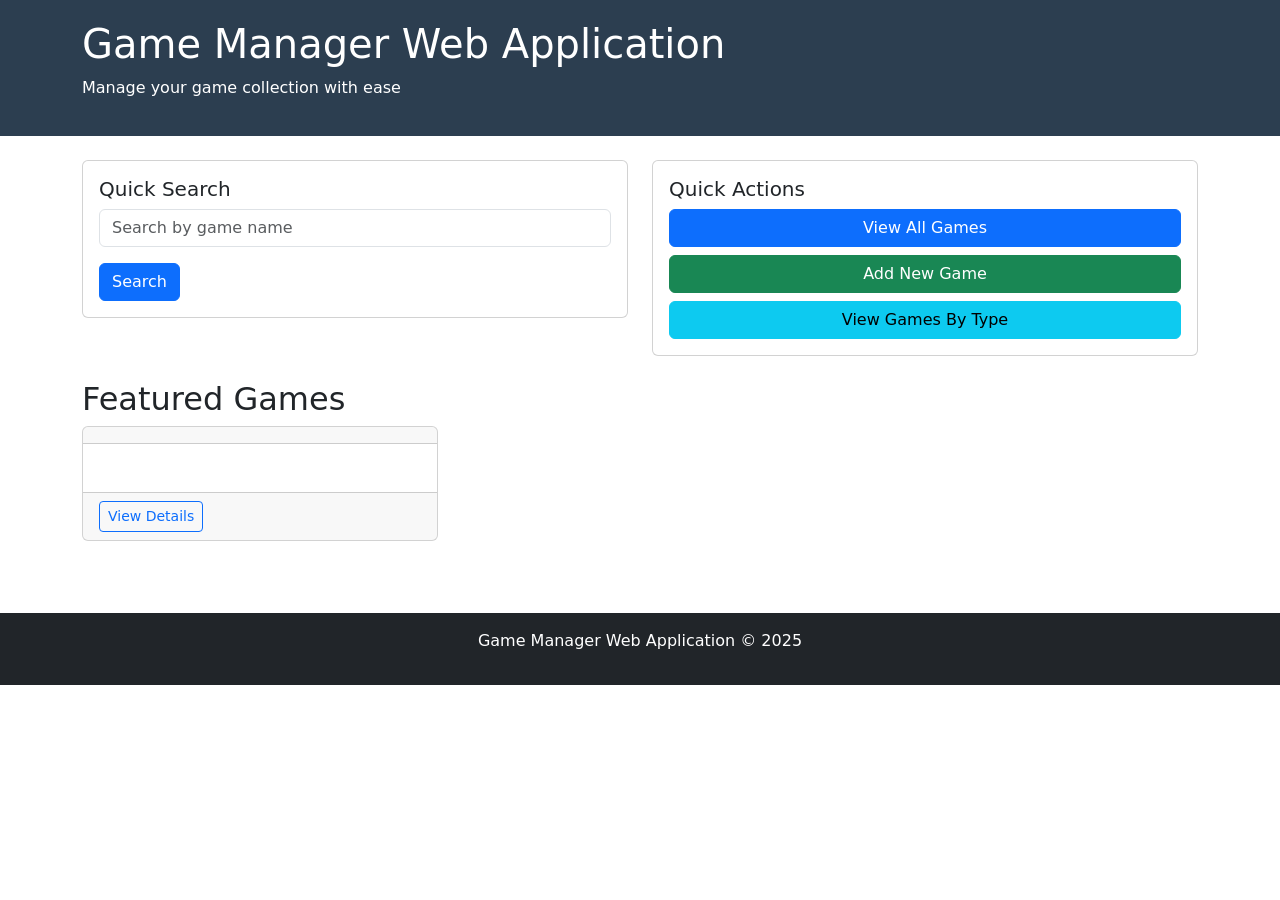
==== gamemanager/target/classes/templates/index.html @ 76af1702 "Add files via upload" ====
<!DOCTYPE html>
<html xmlns:th="http://www.thymeleaf.org">
<head>
    <meta charset="UTF-8">
    <meta name="viewport" content="width=device-width, initial-scale=1.0">
    <title>Game Manager</title>
    <link href="https://cdn.jsdelivr.net/npm/bootstrap@5.3.2/dist/css/bootstrap.min.css" rel="stylesheet">
    <style>
        .game-card {
            transition: transform 0.3s;
        }
        .game-card:hover {
            transform: translateY(-5px);
        }
        .header-bg {
            background-color: #2c3e50;
            color: white;
            padding: 20px 0;
        }
    </style>
</head>
<body>
    <div class="header-bg mb-4">
        <div class="container">
            <h1>Game Manager Web Application</h1>
            <p>Manage your game collection with ease</p>
        </div>
    </div>

    <div class="container">
        <div class="row mb-4">
            <div class="col-md-6">
                <div class="card">
                    <div class="card-body">
                        <h5 class="card-title">Quick Search</h5>
                        <form th:action="@{/games/search}" method="get">
                            <div class="mb-3">
                                <input type="text" class="form-control" name="name" placeholder="Search by game name">
                            </div>
                            <button type="submit" class="btn btn-primary">Search</button>
                        </form>
                    </div>
                </div>
            </div>
            <div class="col-md-6">
                <div class="card">
                    <div class="card-body">
                        <h5 class="card-title">Quick Actions</h5>
                        <div class="d-grid gap-2">
                            <a th:href="@{/games}" class="btn btn-primary">View All Games</a>
                            <a th:href="@{/games/add}" class="btn btn-success">Add New Game</a>
                            <a th:href="@{/games/type}" class="btn btn-info">View Games By Type</a>
                        </div>
                    </div>
                </div>
            </div>
        </div>

        <h2>Featured Games</h2>
        <div class="row">
            <div th:each="game : ${games}" class="col-md-4 mb-4">
                <div class="card game-card h-100">
                    <div class="card-header" th:text="${game.device} + ' (' + ${game.getDeviceDescription()} + ')'"></div>
                    <div class="card-body">
                        <h5 class="card-title" th:text="${game.nama}"></h5>
                        <p class="card-text" th:text="${game.type}"></p>
                        <div class="mb-2">
                            <span class="badge bg-primary" th:text="${game.status}"></span>
                            <span class="badge bg-warning text-dark" th:text="'Rating: ' + ${game.rating}"></span>
                        </div>
                        <p class="card-text">
                            <span class="badge bg-info" th:text="${game.getRecommendation()}"></span>
                        </p>
                    </div>
                    <div class="card-footer">
                        <a th:href="@{/games/{id}(id=${game.id})}" class="btn btn-sm btn-outline-primary">View Details</a>
                    </div>
                </div>
            </div>
        </div>
    </div>

    <footer class="bg-dark text-white mt-5 py-3">
        <div class="container text-center">
            <p>Game Manager Web Application &copy; 2025</p>
        </div>
    </footer>

    <script src="https://cdn.jsdelivr.net/npm/bootstrap@5.3.2/dist/js/bootstrap.bundle.min.js"></script>
</body>
</html>
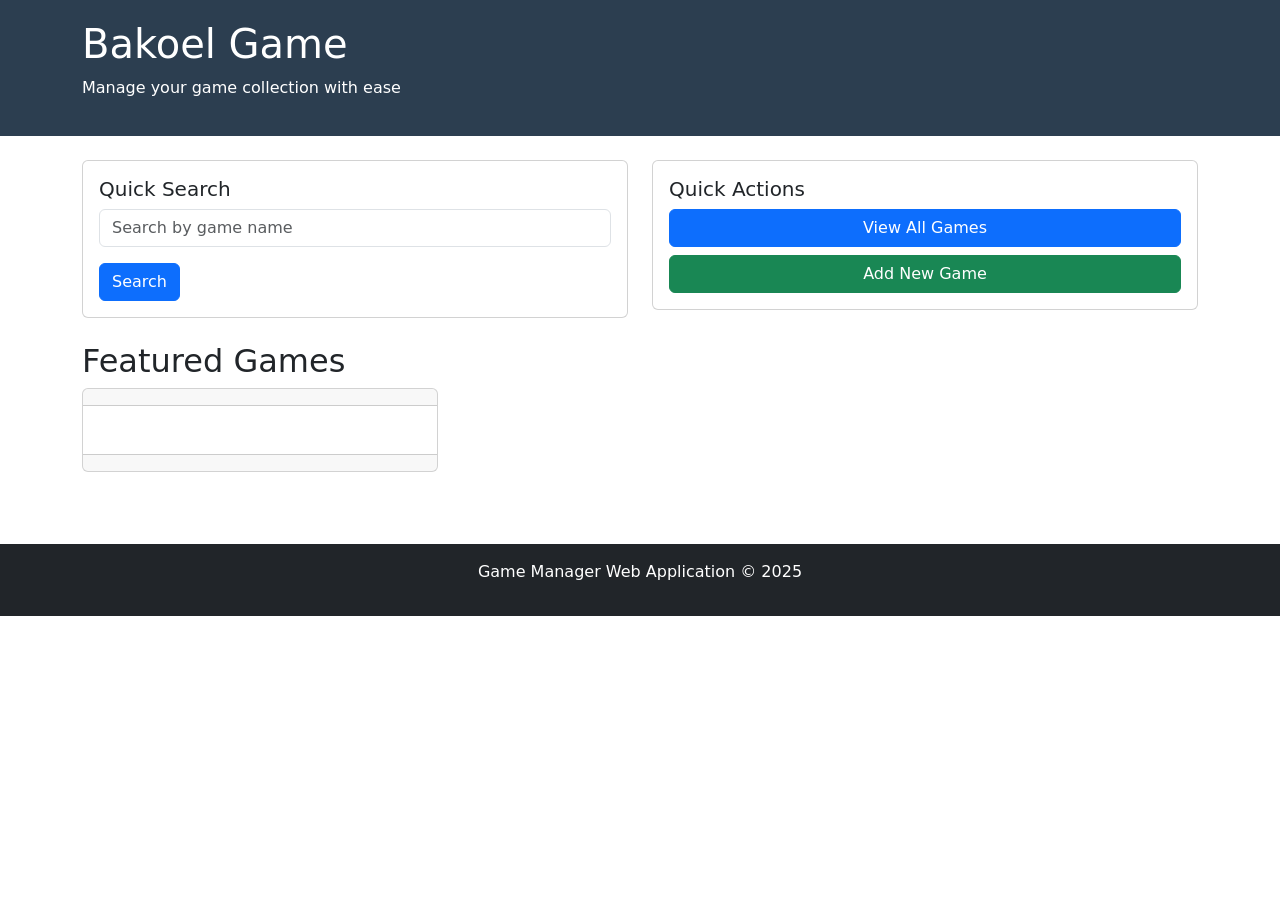
==== commit 9c3d0fd0: "Add files via upload" ====
--- a/gamemanager/target/classes/templates/index.html
+++ b/gamemanager/target/classes/templates/index.html
@@ -5,6 +5,7 @@
     <meta name="viewport" content="width=device-width, initial-scale=1.0">
     <title>Game Manager</title>
     <link href="https://cdn.jsdelivr.net/npm/bootstrap@5.3.2/dist/css/bootstrap.min.css" rel="stylesheet">
+    <link rel="stylesheet" th:href="@{/css/style.css}">
     <style>
         .game-card {
             transition: transform 0.3s;
@@ -22,7 +23,7 @@
 <body>
     <div class="header-bg mb-4">
         <div class="container">
-            <h1>Game Manager Web Application</h1>
+            <h1>Bakoel Game</h1>
             <p>Manage your game collection with ease</p>
         </div>
     </div>
@@ -49,7 +50,6 @@
                         <div class="d-grid gap-2">
                             <a th:href="@{/games}" class="btn btn-primary">View All Games</a>
                             <a th:href="@{/games/add}" class="btn btn-success">Add New Game</a>
-                            <a th:href="@{/games/type}" class="btn btn-info">View Games By Type</a>
                         </div>
                     </div>
                 </div>
@@ -73,7 +73,6 @@
                         </p>
                     </div>
                     <div class="card-footer">
-                        <a th:href="@{/games/{id}(id=${game.id})}" class="btn btn-sm btn-outline-primary">View Details</a>
                     </div>
                 </div>
             </div>
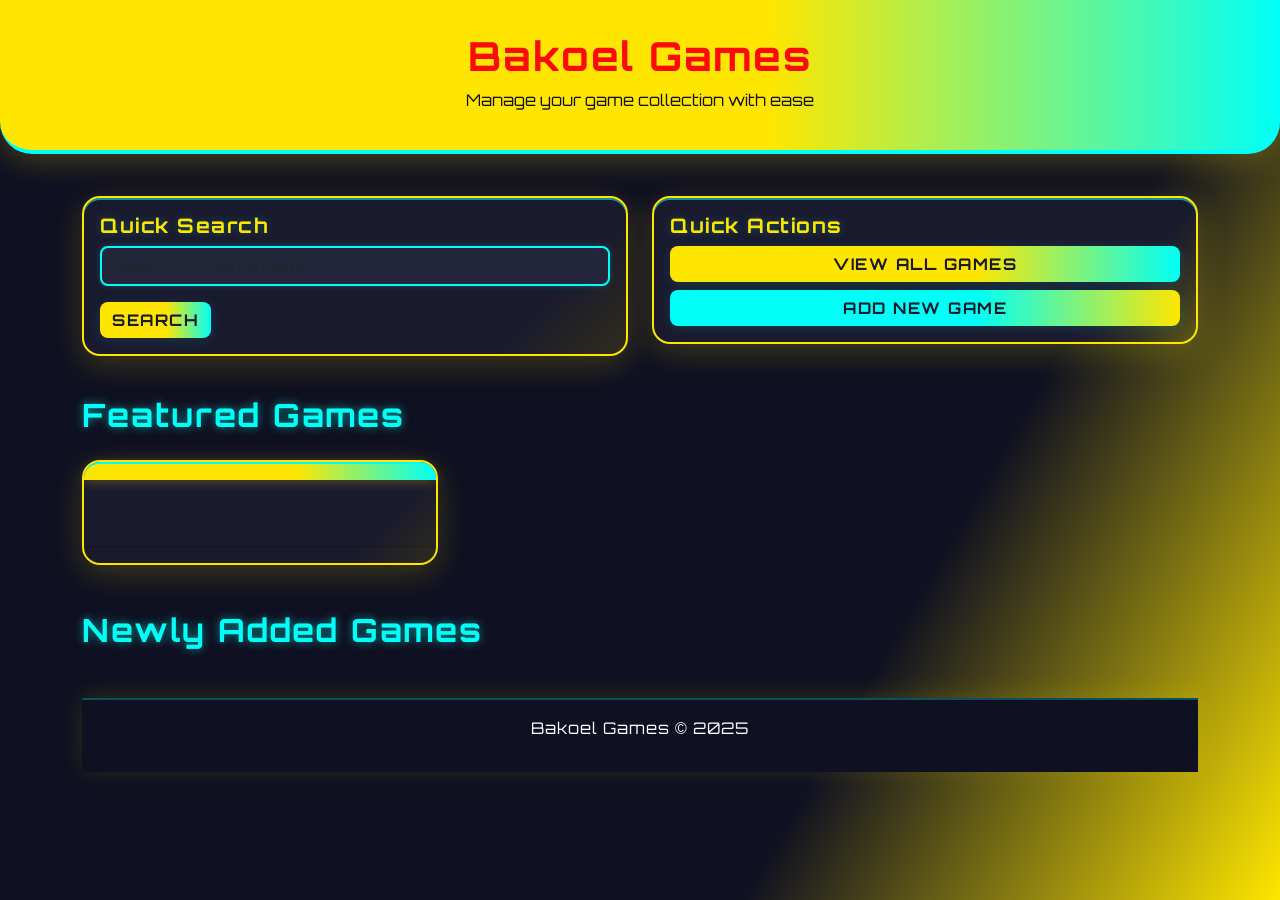
==== commit d83d205e: "Add files via upload" ====
--- a/gamemanager/target/classes/templates/index.html
+++ b/gamemanager/target/classes/templates/index.html
@@ -3,27 +3,163 @@
 <head>
     <meta charset="UTF-8">
     <meta name="viewport" content="width=device-width, initial-scale=1.0">
-    <title>Game Manager</title>
+    <title>Bakoel Games</title>
     <link href="https://cdn.jsdelivr.net/npm/bootstrap@5.3.2/dist/css/bootstrap.min.css" rel="stylesheet">
     <link rel="stylesheet" th:href="@{/css/style.css}">
     <style>
-        .game-card {
-            transition: transform 0.3s;
-        }
-        .game-card:hover {
-            transform: translateY(-5px);
-        }
-        .header-bg {
-            background-color: #2c3e50;
-            color: white;
-            padding: 20px 0;
-        }
-    </style>
+@import url('https://fonts.googleapis.com/css2?family=Orbitron:wght@700&display=swap');
+body {
+    background: linear-gradient(120deg, #0f1021 70%, #ffe600 100%);
+    color: #fff;
+    font-family: 'Orbitron', 'Segoe UI', 'Roboto', Arial, sans-serif;
+    min-height: 100vh;
+    position: relative;
+    overflow-x: hidden;
+}
+body::before {
+    content: "";
+    position: fixed;
+    top: 0; left: 0; right: 0; bottom: 0;
+    z-index: 0;
+    pointer-events: none;
+    background: url('https://www.transparenttextures.com/patterns/cubes.png');
+    opacity: 0.07;
+}
+.header-bg {
+    background: linear-gradient(90deg, #ffe600 60%, #00fff7 100%);
+    color: #0f1021;
+    padding: 32px 0 22px 0;
+    box-shadow: 0 4px 32px #ffe60044;
+    border-radius: 0 0 32px 32px;
+    text-align: center;
+    border-bottom: 4px solid #00fff7;
+}
+h1, h2 {
+    font-family: 'Orbitron', 'Segoe UI', 'Roboto', Arial, sans-serif;
+    font-weight: bold;
+    letter-spacing: 2px;
+    color: #ff0909;
+    text-shadow: 0 0 12px #ffe60088, 0 0 2px #00fff755;
+}
+h2 {
+    color: #00fff7;
+    margin-top: 2.5rem;
+    text-shadow: 0 0 10px #00fff788;
+}
+.card, .game-card {
+    background: linear-gradient(135deg, #1a1a2e 80%, #ffe60022 100%);
+    border: 2.5px solid #ffe600;
+    border-radius: 18px;
+    box-shadow: 0 8px 32px #ffe60033, 0 2px 0 #00fff788 inset;
+    color: #fff;
+    margin-top: 18px;
+    position: relative;
+    z-index: 1;
+    transition: box-shadow 0.3s, transform 0.3s;
+}
+.card:hover, .game-card:hover {
+    box-shadow: 0 12px 48px #00fff799, 0 2px 0 #ffe600cc inset;
+    transform: scale(1.01) rotate(-0.5deg);
+}
+.card-title, .game-card .card-title {
+    color: #ffe600;
+    font-weight: bold;
+    letter-spacing: 1.5px;
+    text-shadow: 0 0 8px #00fff744;
+    font-family: 'Orbitron', 'Segoe UI', 'Roboto', Arial, sans-serif;
+}
+.card-header, .game-card .card-header {
+    background: linear-gradient(90deg, #ffe600 60%, #00fff7 100%);
+    color: #1a1a2e;
+    font-weight: 700;
+    border-radius: 16px 16px 0 0;
+    box-shadow: 0 2px 12px #ffe60044;
+    letter-spacing: 2px;
+    text-shadow: 0 0 8px #ffe60088;
+    border-bottom: none;
+    border-top: 2.5px solid #00fff7;
+    font-family: 'Orbitron', 'Segoe UI', 'Roboto', Arial, sans-serif;
+}
+.form-control, .form-select {
+    background: #23263a;
+    color: #ffe600;
+    border: 2px solid #00fff7;
+    border-radius: 8px;
+    box-shadow: 0 0 6px #00fff733;
+    font-family: 'Orbitron', 'Segoe UI', 'Roboto', Arial, sans-serif;
+}
+.form-control:focus, .form-select:focus {
+    border-color: #ffe600;
+    box-shadow: 0 0 8px #ffe60055;
+}
+.btn-primary, .btn-success {
+    border-radius: 8px;
+    font-weight: 700;
+    letter-spacing: 1.5px;
+    box-shadow: 0 2px 12px #00fff722;
+    border: none;
+    transition: background 0.2s, color 0.2s, box-shadow 0.2s;
+    text-transform: uppercase;
+    font-family: 'Orbitron', 'Segoe UI', 'Roboto', Arial, sans-serif;
+}
+.btn-primary {
+    background: linear-gradient(90deg, #ffe600 60%, #00fff7 100%);
+    color: #1a1a2e;
+}
+.btn-primary:hover {
+    background: linear-gradient(90deg, #00fff7 60%, #ffe600 100%);
+    color: #1a1a2e;
+    box-shadow: 0 4px 24px #ffe60099;
+}
+.btn-success {
+    background: linear-gradient(90deg, #00fff7 60%, #ffe600 100%);
+    color: #1a1a2e;
+}
+.btn-success:hover {
+    background: linear-gradient(90deg, #ffe600 60%, #00fff7 100%);
+    color: #1a1a2e;
+    box-shadow: 0 4px 24px #00fff799;
+}
+.badge {
+    font-size: 1em;
+    margin-right: 4px;
+    border-radius: 6px;
+    box-shadow: 0 0 8px #00fff755;
+    background: #23263a;
+    color: #ffe600;
+    border: 1.5px solid #00fff7;
+    font-family: 'Orbitron', 'Segoe UI', 'Roboto', Arial, sans-serif;
+}
+.badge.bg-primary {
+    background: #00fff7;
+    color: #1a1a2e;
+    border: none;
+}
+.badge.bg-warning {
+    background: #ffe600;
+    color: #1a1a2e;
+    border: none;
+}
+.badge.bg-info {
+    background: #00fff7;
+    color: #1a1a2e;
+    border: none;
+}
+.bg-dark {
+    background: #0f1021 !important;
+}
+footer {
+    border-top: 2px solid #00fff744;
+    box-shadow: 0 -2px 24px #ffe60022;
+    letter-spacing: 1px;
+    font-family: 'Orbitron', 'Segoe UI', 'Roboto', Arial, sans-serif;
+}
+</style>
 </head>
 <body>
     <div class="header-bg mb-4">
         <div class="container">
-            <h1>Bakoel Game</h1>
+            <h1>Bakoel Games</h1>
             <p>Manage your game collection with ease</p>
         </div>
     </div>
@@ -77,11 +213,12 @@
                 </div>
             </div>
         </div>
-    </div>
+
+        <h2>Newly Added Games</h2>
 
     <footer class="bg-dark text-white mt-5 py-3">
         <div class="container text-center">
-            <p>Game Manager Web Application &copy; 2025</p>
+            <p>Bakoel Games &copy; 2025</p>
         </div>
     </footer>
 
